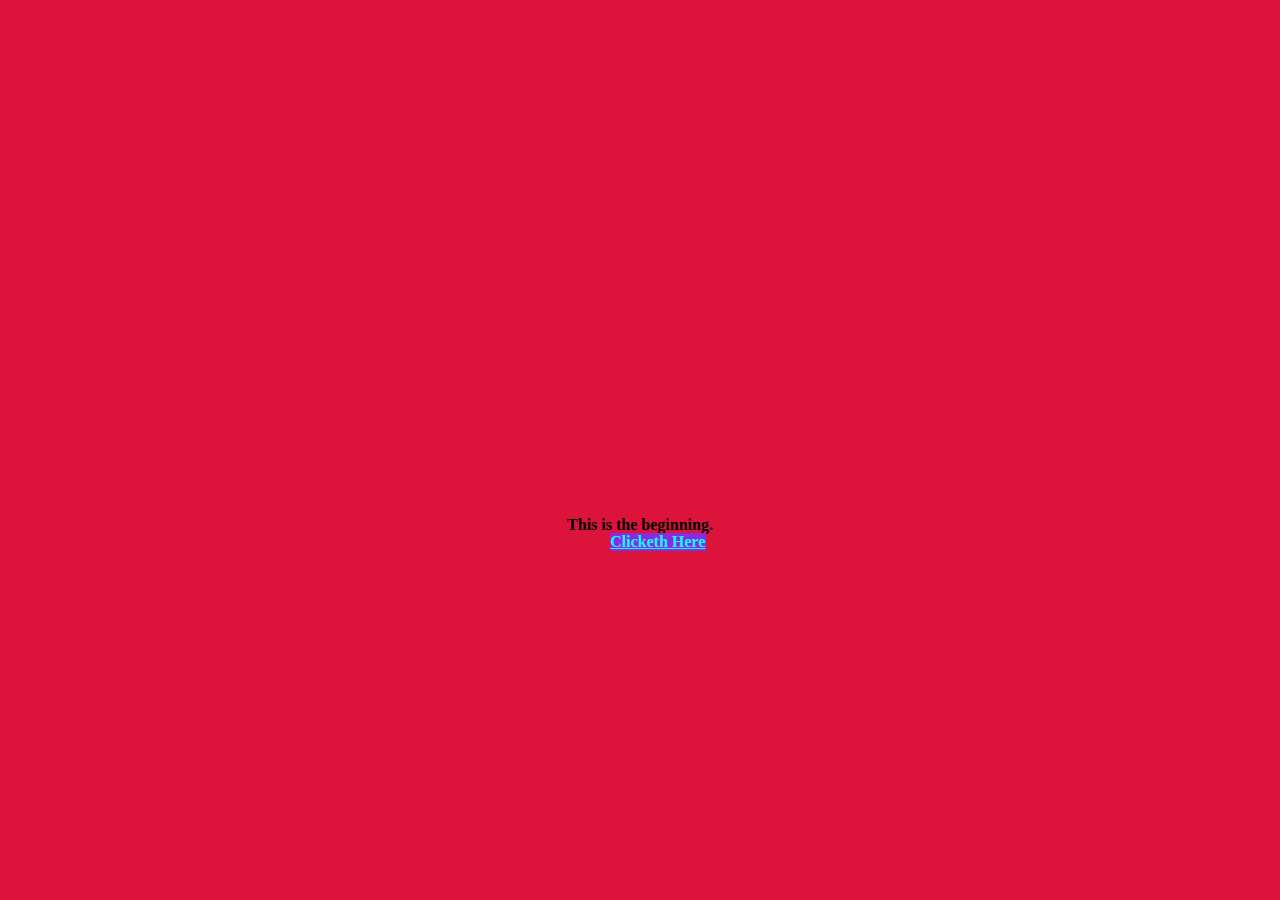
==== git.io.html @ 6f3c9428 "link add" ====
<!DOCTYPE html>
<html lang="en">
<head>
    <meta charset="UTF-8">
    <meta name="viewport" content="width=device-width, initial-scale=1.0">
    <title>All for Me!</title>
    <link rel="stylesheet" type="text/css" href="git.io.css">

</head>
<body>
    <section id="button">
      <p>This is the beginning.</p>
     
       <a href="https:www.uga.edu" id= "enter" target="_blank">Clicketh Here</a> 
      

    </section>

        

</body>
</html>
---- git.io.css ----
body {
  background-color: crimson;
}

#button {
  text-align: center;
  position: relative;
  top: 500px;
  font-weight: bold;
 
  

}

#enter {
  color: aqua;
  position: absolute;
  background-color:blueviolet;
  left: 47.65%;
  top: 95%;
 
  
 
}
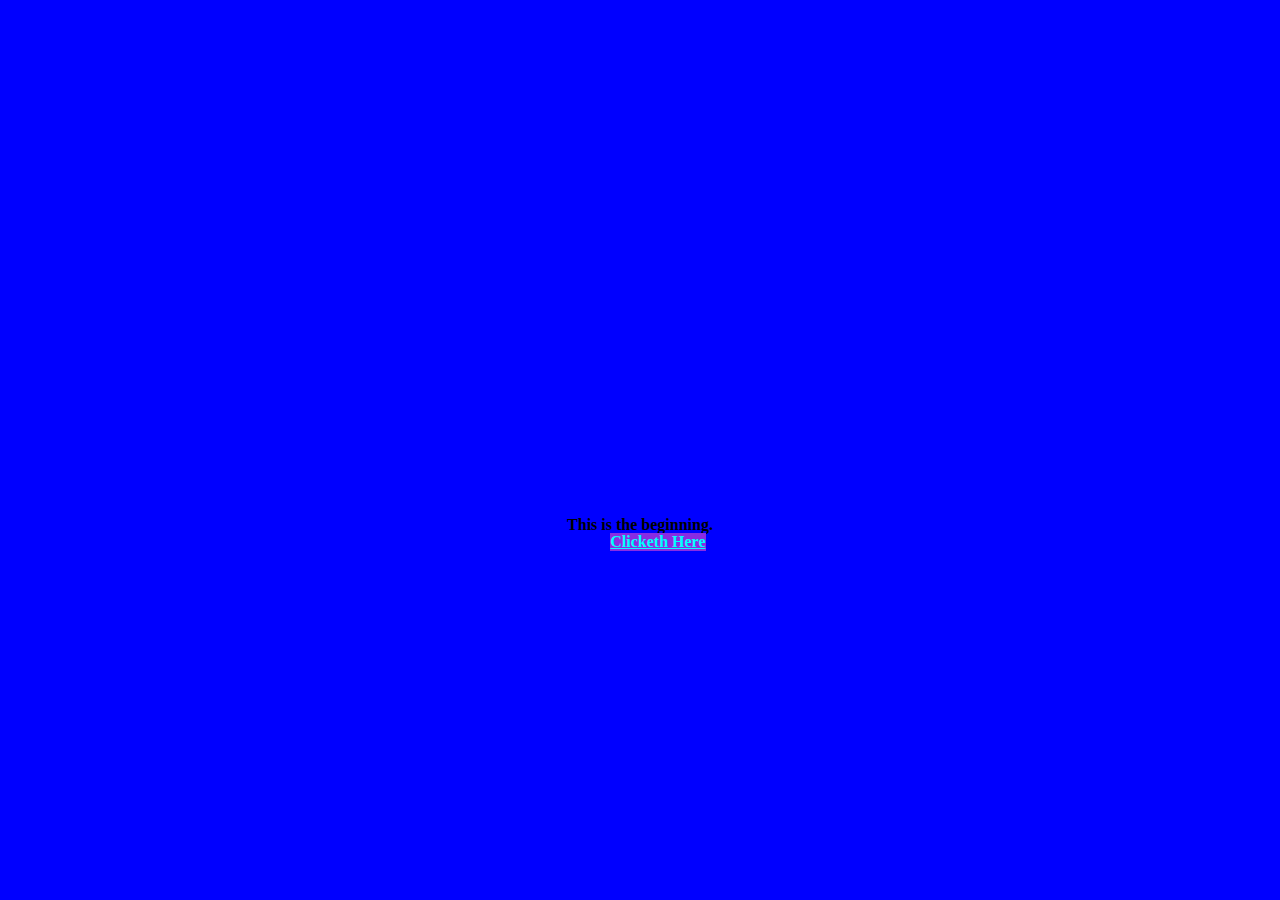
==== commit 98a19945: "title update" ====
--- a/git.io.html
+++ b/git.io.html
@@ -11,8 +11,8 @@
     <section id="button">
       <p>This is the beginning.</p>
      
-       <a href="https:www.uga.edu" id= "enter" target="_blank">Clicketh Here</a> 
-      
+       <a href="https://khannadk.github.io/hw_one/" id= "enter" target="_blank">Clicketh Here</a> 
+       
 
     </section>
 
--- a/git.io.css
+++ b/git.io.css
@@ -1,5 +1,5 @@
 body {
-  background-color: crimson;
+  background-color: blue;
 }
 
 #button {
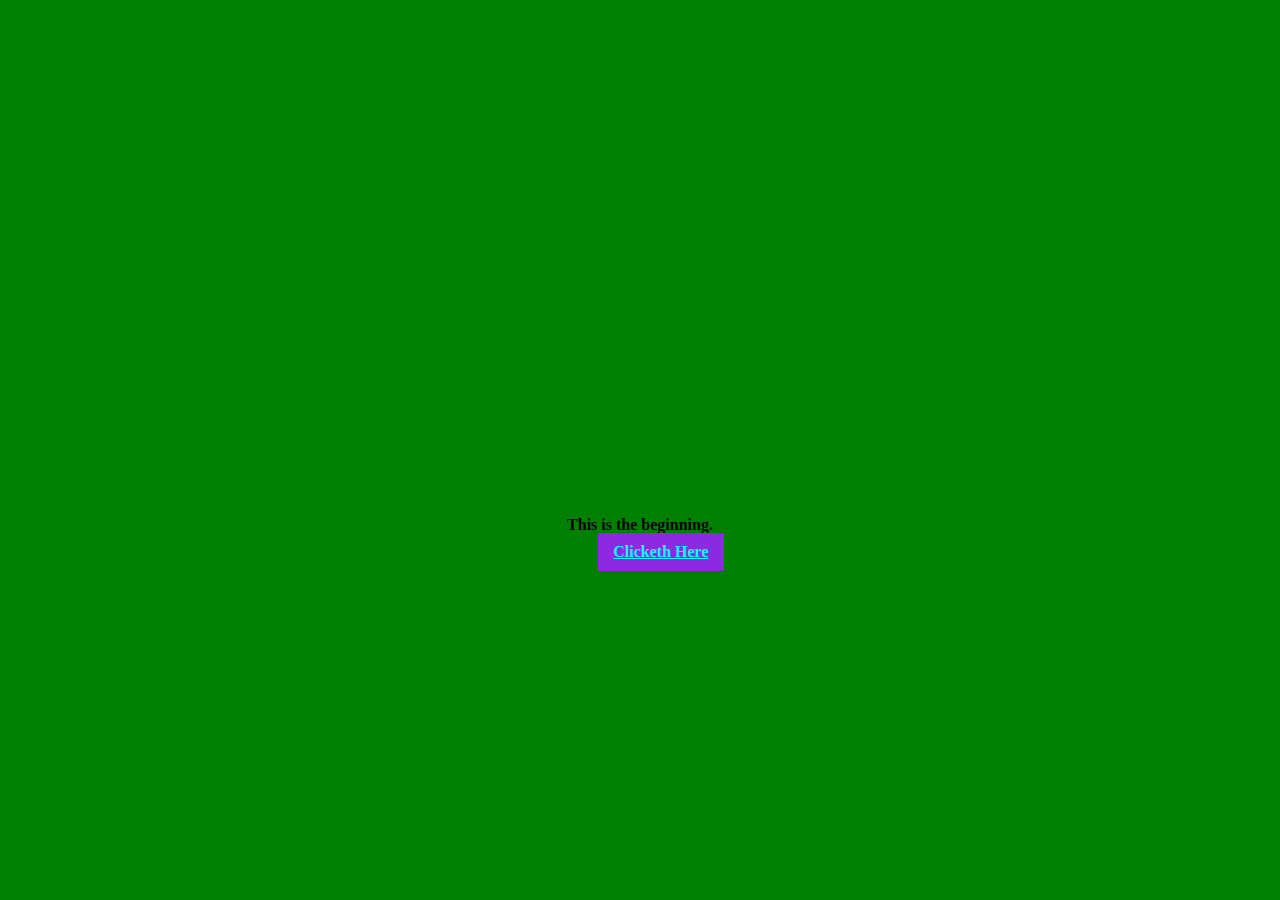
==== commit 270d9546: "greptile" ====
--- a/git.io.html
+++ b/git.io.html
@@ -3,16 +3,20 @@
 <head>
     <meta charset="UTF-8">
     <meta name="viewport" content="width=device-width, initial-scale=1.0">
-    <title>All for Me!</title>
+    <title>Reptile!</title>
     <link rel="stylesheet" type="text/css" href="git.io.css">
 
 </head>
 <body>
     <section id="button">
       <p>This is the beginning.</p>
-     
-       <a href="https://khannadk.github.io/hw_one/" id= "enter" target="_blank">Clicketh Here</a> 
-       
+      
+      
+     <a href="https://khannadk.github.io/hw_one/" id= "enter" target="_blank">Clicketh Here</a>
+
+            
+        
+
 
     </section>
 
--- a/git.io.css
+++ b/git.io.css
@@ -1,5 +1,5 @@
 body {
-  background-color: blue;
+  background-color: green;
 }
 
 #button {
@@ -16,8 +16,11 @@
   color: aqua;
   position: absolute;
   background-color:blueviolet;
-  left: 47.65%;
+  left: 46.70%;
   top: 95%;
+  cursor: crosshair;
+  border: blueviolet;
+  padding: 10px 15px;
  
   
  
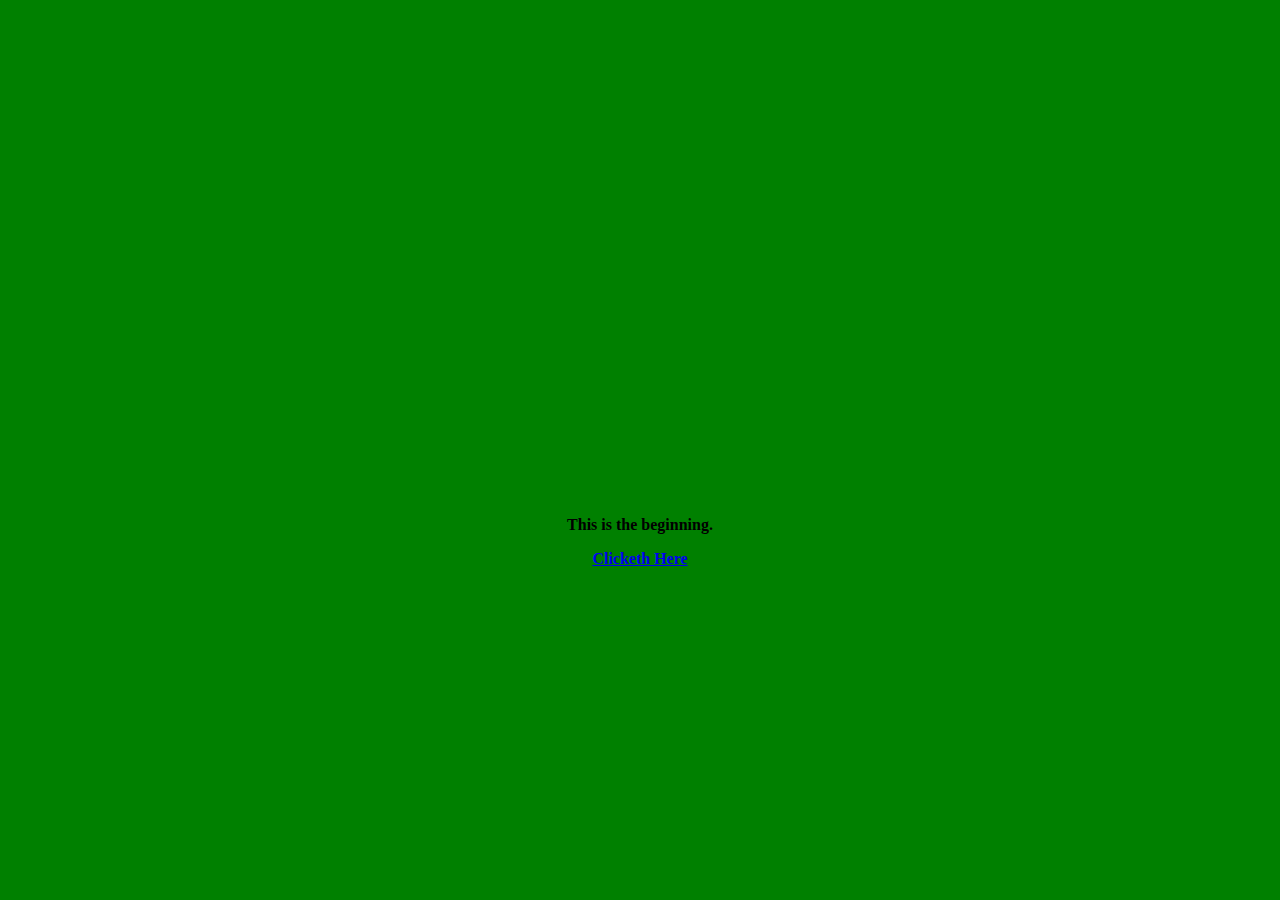
==== commit f8202c11: "page two" ====
--- a/git.io.html
+++ b/git.io.html
@@ -12,7 +12,7 @@
       <p>This is the beginning.</p>
       
       
-     <a href="https://khannadk.github.io/hw_one/" id= "enter" target="_blank">Clicketh Here</a>
+     <a href="hw_one/hw1.html">Clicketh Here</a>
 
             
         
